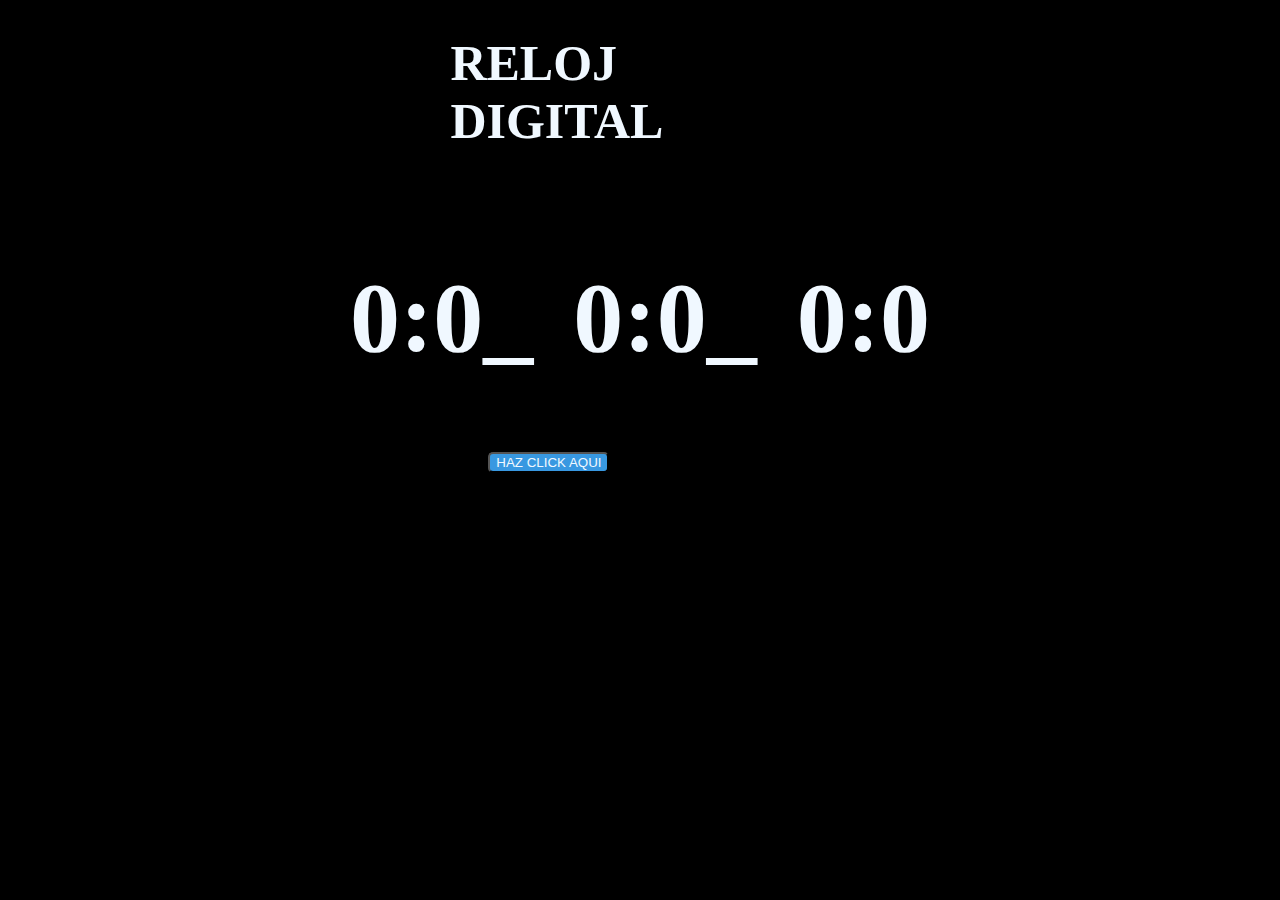
==== contadorTime/index.html @ 67a47b4a "reloj inteligente" ====
<!DOCTYPE html>
<html lang="en">
<head>
    <meta charset="UTF-8">
    <meta name="viewport" content="width=device-width, initial-scale=1.0">
    <title>Document</title>
    <link rel="stylesheet" href="style.css">
</head>
<body>
    <h1 class="titulo">RELOJ DIGITAL</h1>

    <article class="contenedor">
        <h1 class="horas">0:0_</h1>
        <h1 class="minutos">0:0_</h1>
        <h1 class="segundos">0:0</h1>
    </article>
   
    <button class="boton">HAZ CLICK AQUI</button>
    <script src="scrip.js"></script>
</body>
</html>
---- contadorTime/style.css ----
body{
    background-color: black;
}
.titulo{
    color: aliceblue;
    font-size: 50px;
    padding: 0 35%;
}
.contenedor{
    display: flex;
    gap: 20px;
    font-size: 50px;
    align-items: center;
    justify-content: center;
    color: aliceblue;
}
.horas{
    padding: 10px;
}
.minutos{
    padding: 10px;
}
.segundos{
    padding: 10px;
}
.boton{
    margin: 0 38%;
    background-color: rgb(56, 152, 225);
    color: aliceblue;
    border-radius: 5px;
}
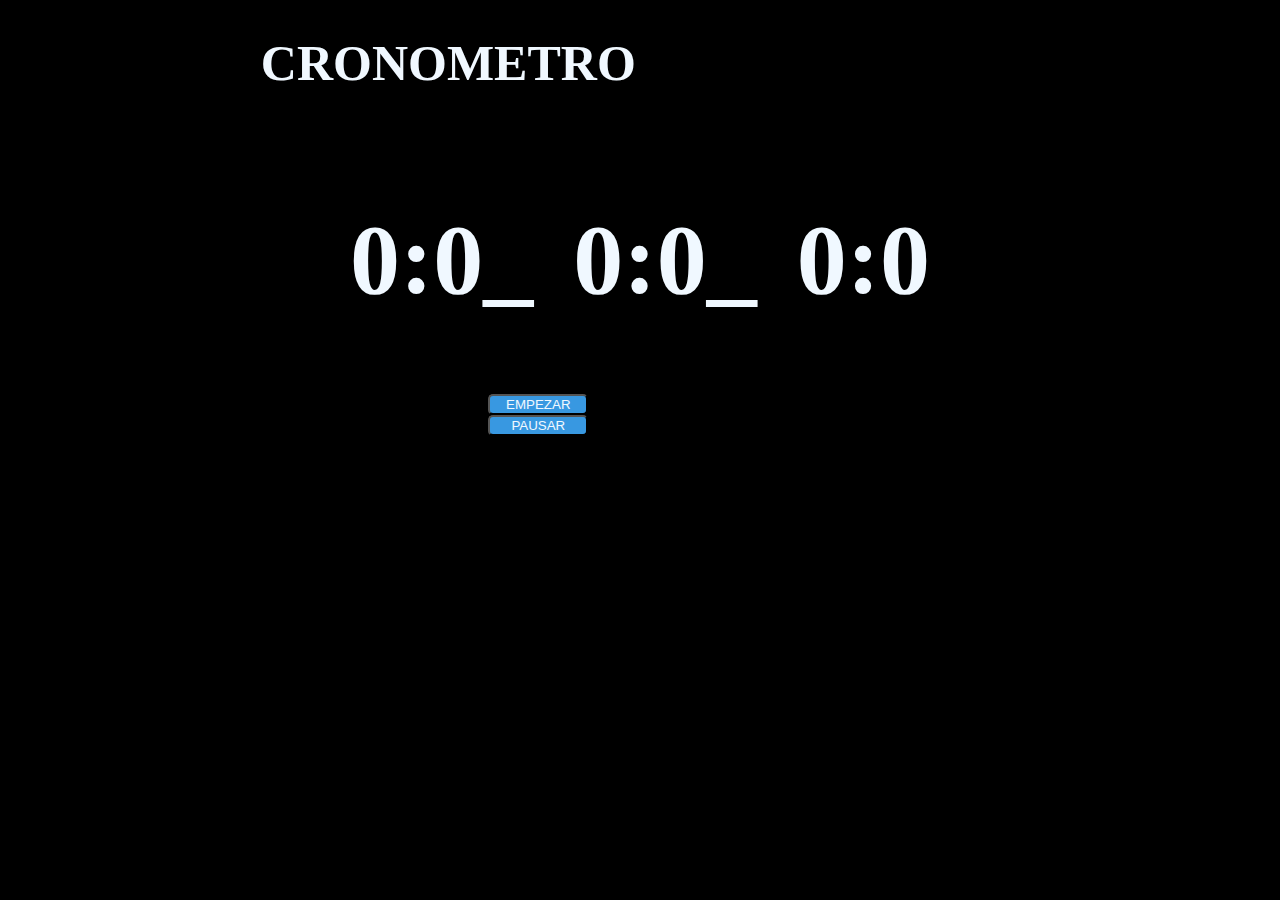
==== commit bd652b9f: "tareas" ====
--- a/contadorTime/index.html
+++ b/contadorTime/index.html
@@ -7,7 +7,7 @@
     <link rel="stylesheet" href="style.css">
 </head>
 <body>
-    <h1 class="titulo">RELOJ DIGITAL</h1>
+    <h1 class="titulo">CRONOMETRO</h1>
 
     <article class="contenedor">
         <h1 class="horas">0:0_</h1>
@@ -15,7 +15,8 @@
         <h1 class="segundos">0:0</h1>
     </article>
    
-    <button class="boton">HAZ CLICK AQUI</button>
+    <button class="boton">EMPEZAR</button>
+    <BUtton class="boton  detener" >PAUSAR</BUtton>
     <script src="scrip.js"></script>
 </body>
 </html>--- a/contadorTime/style.css
+++ b/contadorTime/style.css
@@ -4,7 +4,7 @@
 .titulo{
     color: aliceblue;
     font-size: 50px;
-    padding: 0 35%;
+    padding: 0 20%;
 }
 .contenedor{
     display: flex;
@@ -28,4 +28,5 @@
     background-color: rgb(56, 152, 225);
     color: aliceblue;
     border-radius: 5px;
+    width: 100px;
 }